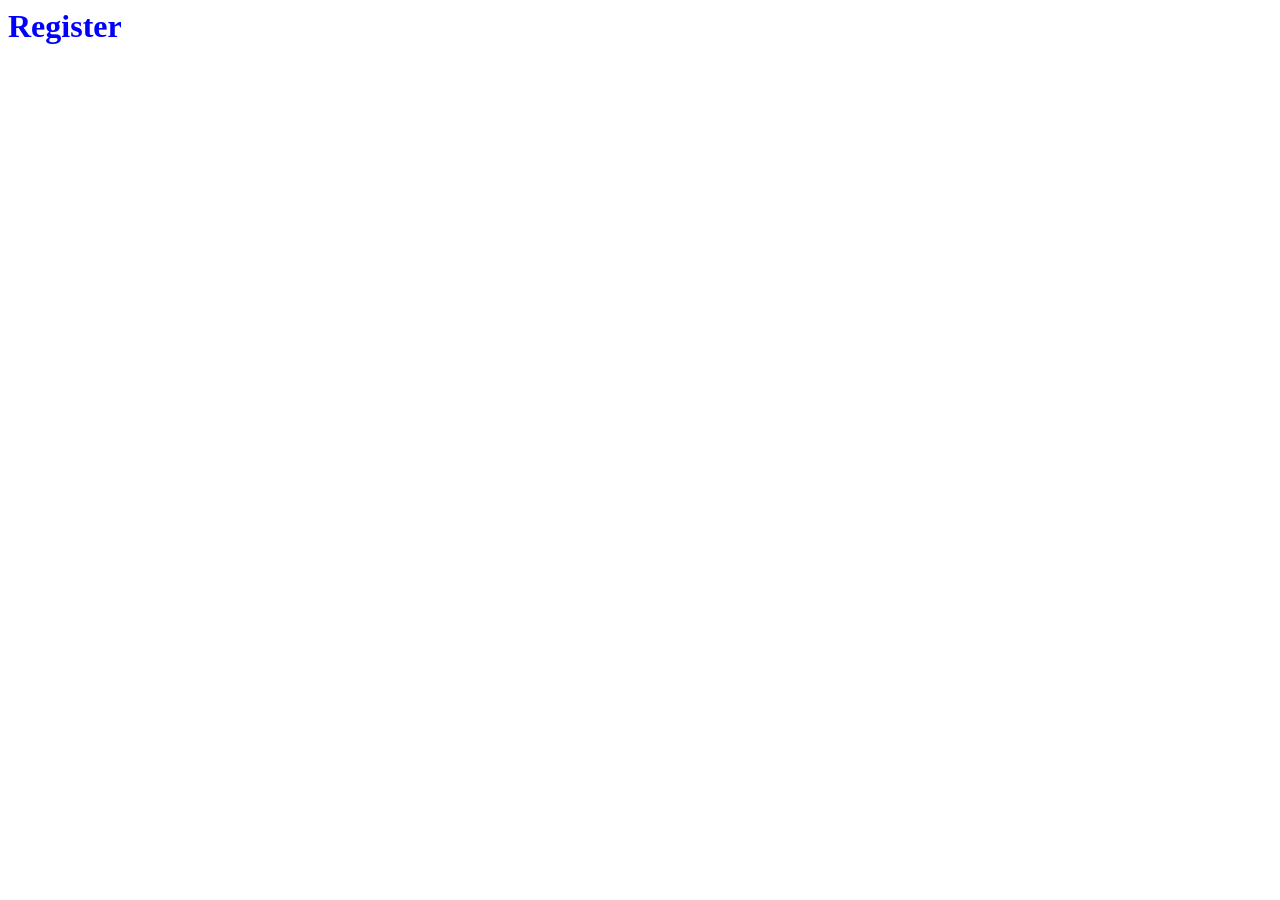
==== register.html @ 62502ac3 "I've finished register like a pro" ====
<html lang="en">
<head>
    <meta charset="UTF-8">
    <meta name="viewport" content="width=device-width, initial-scale=1.0">
    <title>Register</title>
    <link rel="stylesheet" href="style.css">
</head>
<body>
    <h1>Register</h1>
</body>
</html>
---- style.css ----
body {
    color: blue;
}

a {
    color: red;
}
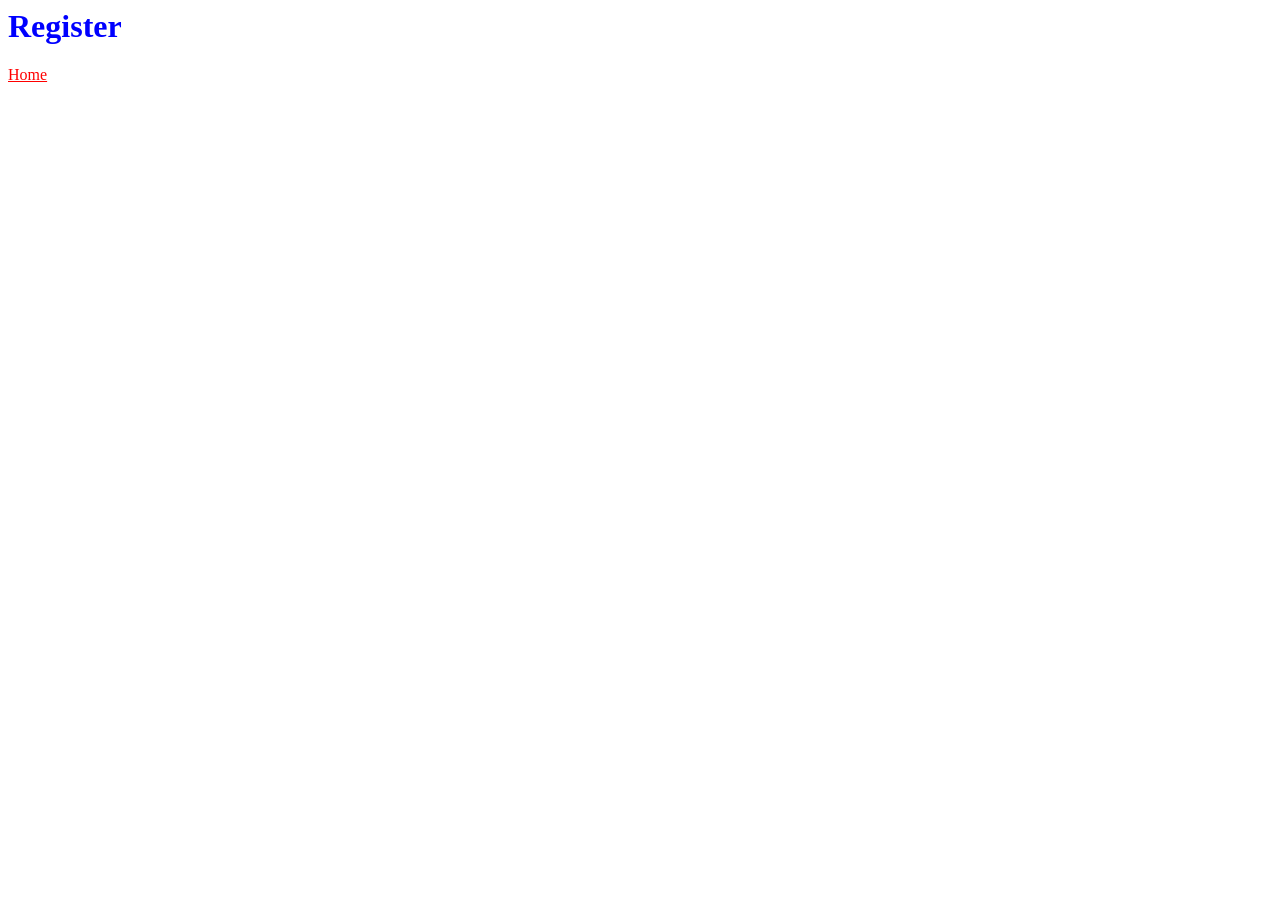
==== commit d6c9abee: "feat(nav): add Home/Register links between index and register pages Adds cross-page anchor links so " ====
--- a/register.html
+++ b/register.html
@@ -7,5 +7,6 @@
 </head>
 <body>
     <h1>Register</h1>
+    <a href="index.html">Home</a>
 </body>
 </html>
